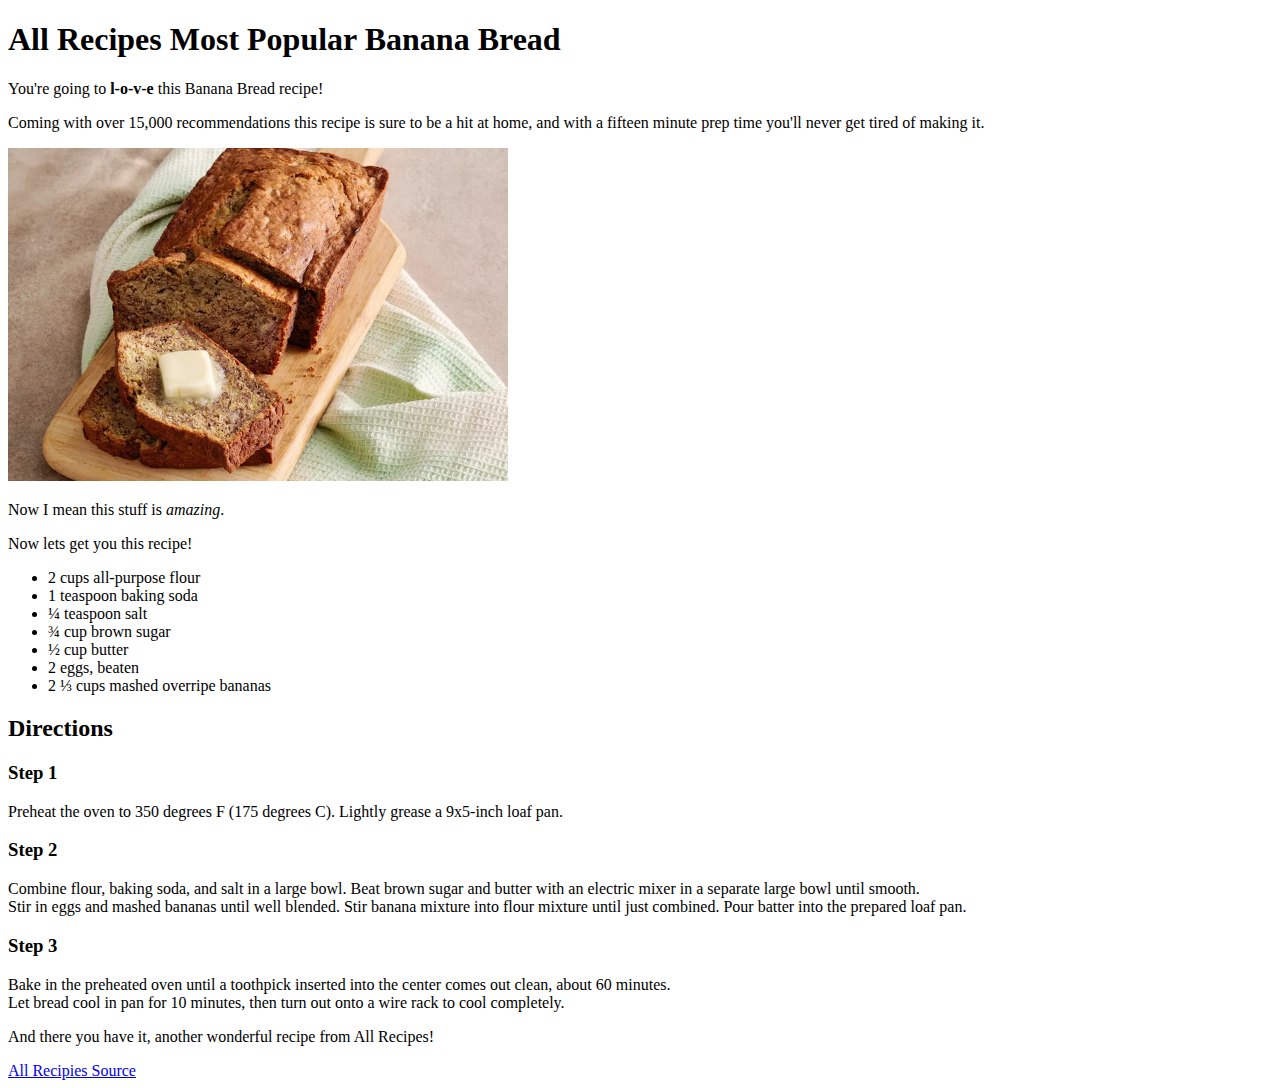
==== recipes/banana-bread.html @ 04826485 "Generate Banana Bread page including the links and image" ====
<!DOCTYPE html>
<html lang="en">
<head>
    <meta charset="UTF-8">
    <title>AR Popular Banana Bread</title>
</head>
<body>
    <h1>All Recipes Most Popular Banana Bread</h1>
    <p>You're going to <strong> l-o-v-e</strong> this Banana Bread recipe!</p>  
    <p>Coming with over 15,000 recommendations this recipe is sure to be a hit at home, and with a fifteen minute prep time you'll never get tired of making it.</p>

    <img src="../images/banana-bread-butter.webp" alt="banana bread with butter" style="width:500px;">

    <p> Now I mean this stuff is <em>amazing</em>.</p>
    <p>Now lets get you this recipe!</p>
    <p>
        <ul>
            <li>2 cups all-purpose flour</li>
            <li>1 teaspoon baking soda</li>    
            <li>¼ teaspoon salt</li>    
            <li>¾ cup brown sugar</li>    
            <li>½ cup butter</li>    
            <li>2 eggs, beaten</li>    
            <li>2 ⅓ cups mashed overripe bananas</li>        
        </ul>
    </p>
     <h2>Directions</h2>
    <h3>Step 1</h3>
        <p>Preheat the oven to 350 degrees F (175 degrees C). Lightly grease a 9x5-inch loaf pan.</p>

    <h3>Step 2</h3>
        <p>Combine flour, baking soda, and salt in a large bowl. Beat brown sugar and butter with an electric mixer in a separate large bowl until smooth. <br>
            Stir in eggs and mashed bananas until well blended. Stir banana mixture into flour mixture until just combined. Pour batter into the prepared loaf pan.</p>

    <h3>Step 3</h3>
        <p>Bake in the preheated oven until a toothpick inserted into the center comes out clean, about 60 minutes. <br>
            Let bread cool in pan for 10 minutes, then turn out onto a wire rack to cool completely.</p>

    <p>And there you have it, another wonderful recipe from All Recipes! </p>
    <a href="https://www.allrecipes.com/recipe/20144/banana-banana-bread">All Recipies Source</a>


</body>
</html>
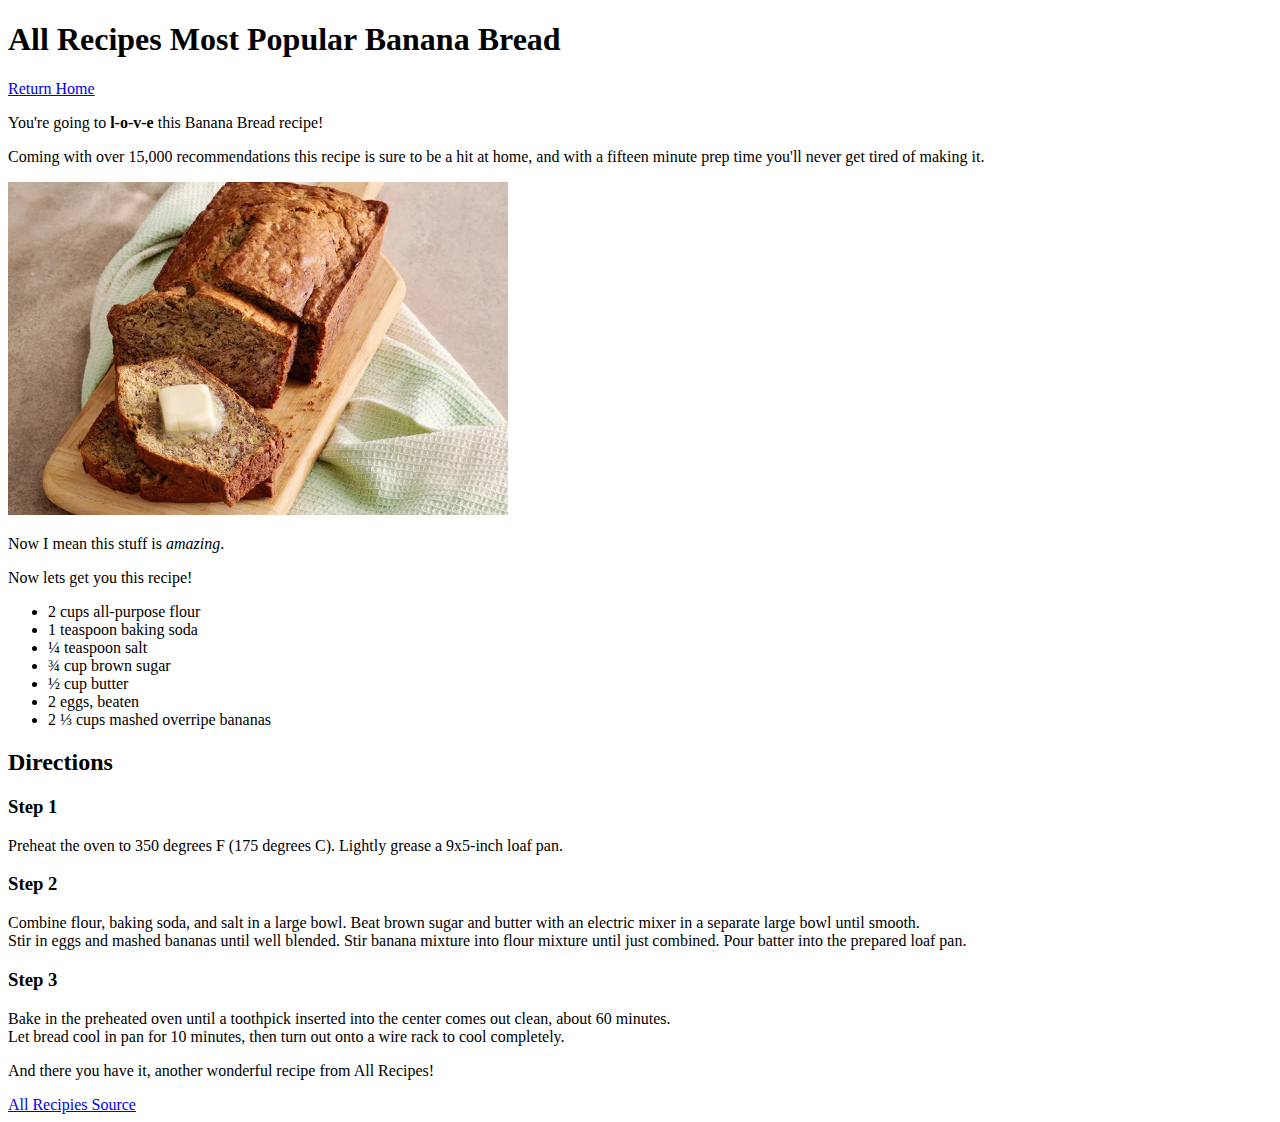
==== commit 1c9b22e4: "Generate recipe page for butter tarts including pictures and links" ====
--- a/recipes/banana-bread.html
+++ b/recipes/banana-bread.html
@@ -6,6 +6,7 @@
 </head>
 <body>
     <h1>All Recipes Most Popular Banana Bread</h1>
+    <a href="../index.html">Return Home</a>
     <p>You're going to <strong> l-o-v-e</strong> this Banana Bread recipe!</p>  
     <p>Coming with over 15,000 recommendations this recipe is sure to be a hit at home, and with a fifteen minute prep time you'll never get tired of making it.</p>
 
